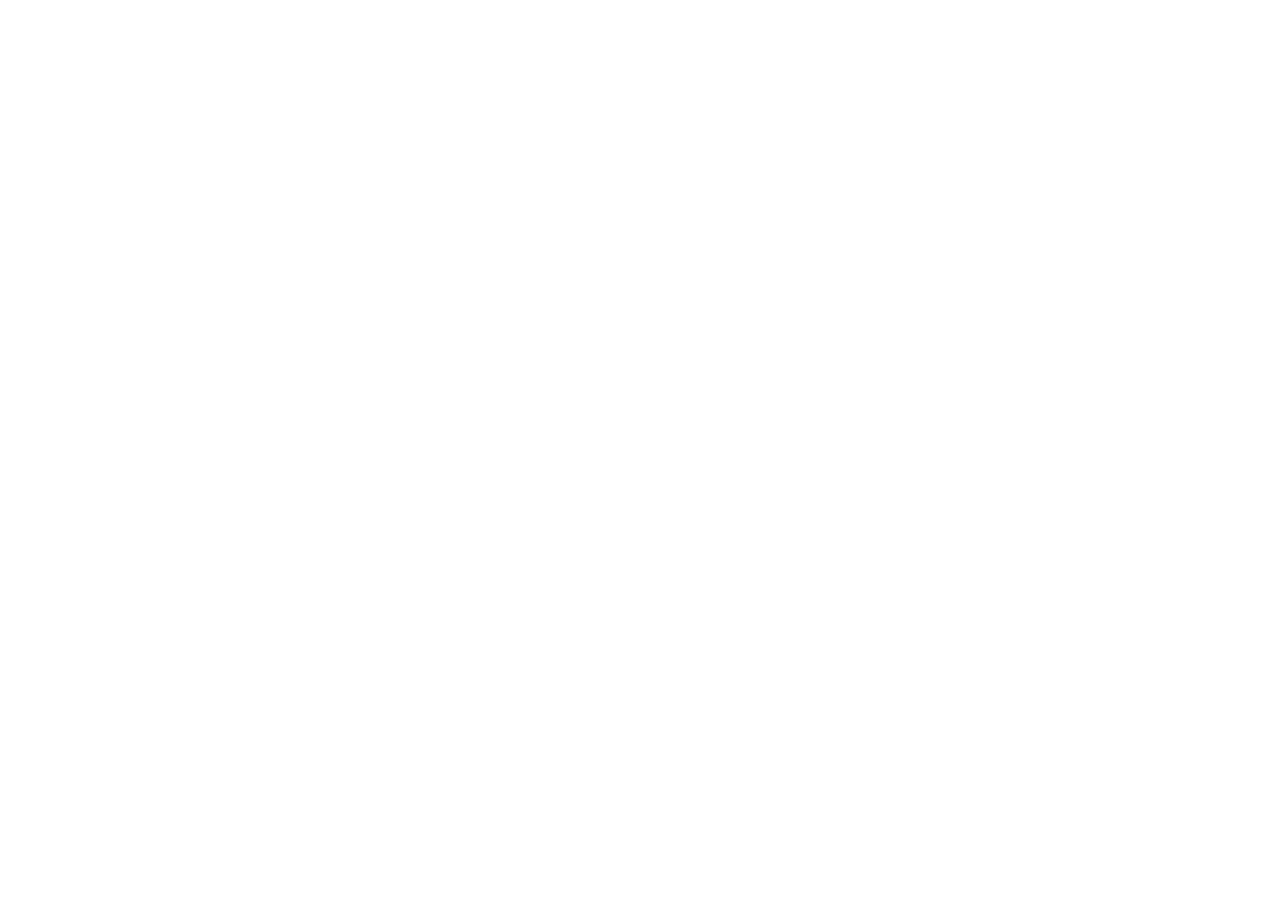
==== Ais/index.html @ 27eb18a7 "created the files for the new projects" ====
<!DOCTYPE html>
<html lang="en">
<head>
    <meta charset="UTF-8">
    <meta name="viewport" content="width=device-width, initial-scale=1.0">
    <title>Document</title>
</head>
<body>
    
</body>
</html>
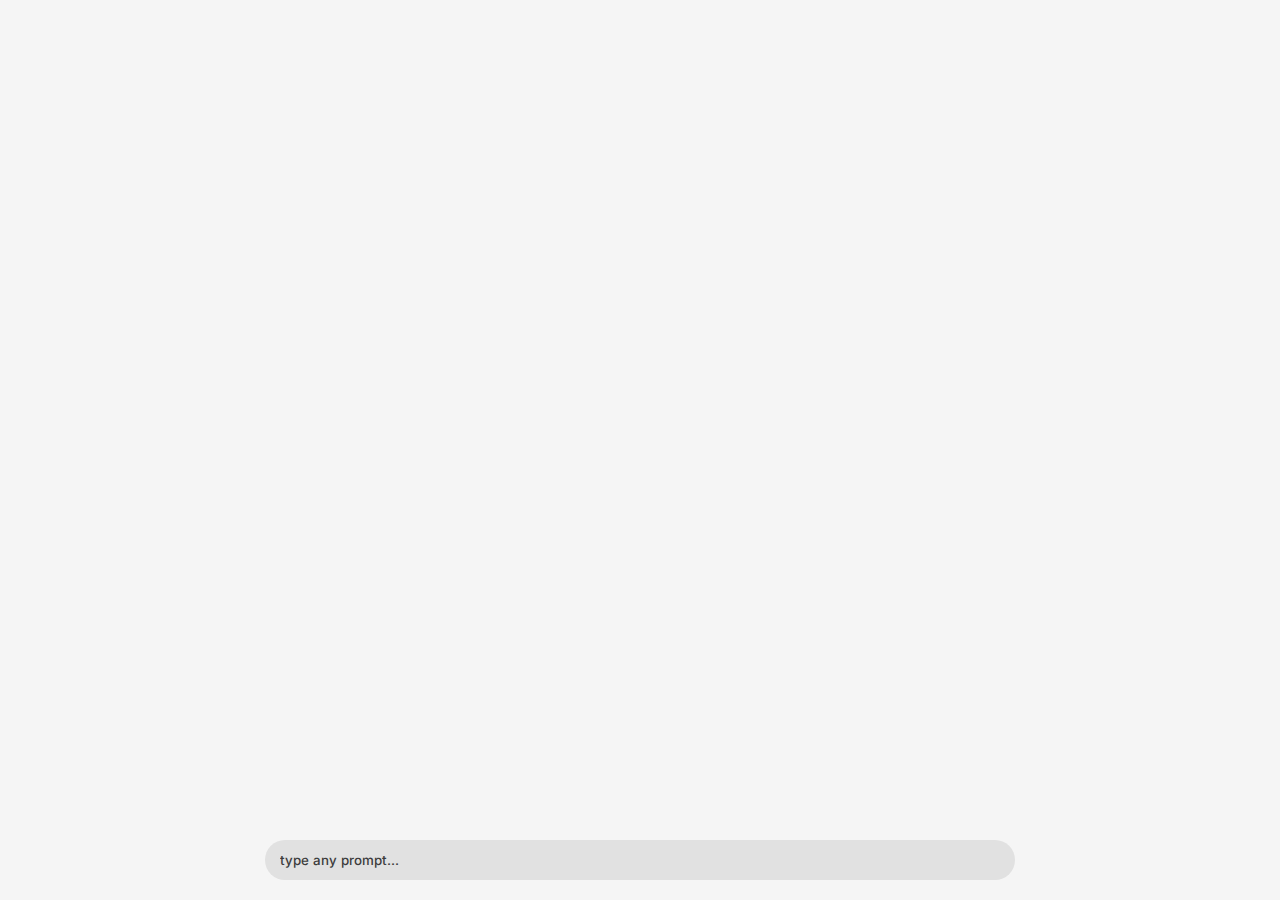
==== commit 38ee6187: "added the floating input field to the page" ====
--- a/Ais/index.html
+++ b/Ais/index.html
@@ -3,9 +3,11 @@
 <head>
     <meta charset="UTF-8">
     <meta name="viewport" content="width=device-width, initial-scale=1.0">
-    <title>Document</title>
+    <title>Ai comparison</title>
+    <link rel="stylesheet" href="index.css">
 </head>
 <body>
     
+    <div id="ib"><input type="text" id="input-bar" placeholder="type any prompt..."></div>
 </body>
 </html>--- a/Ais/index.css
+++ b/Ais/index.css
@@ -0,0 +1,41 @@
+@import url('https://fonts.googleapis.com/css2?family=Inter:wght@100..900&display=swap');
+
+*{
+    box-sizing: border-box;
+
+    font-family: "Inter", sans-serif;
+    font-optical-sizing: auto;
+    font-weight: 500;
+}
+
+body{
+    height: 100dvh;
+    width: 100dvw;
+    margin: 0;
+    padding: 0;
+
+    background-color: #F5F5F5;
+}
+
+
+#input-bar{
+    background-color: #E1E1E1;
+    color: #3C3C3C;
+    outline: none;
+    border: none;
+    border-radius: 30px;
+
+    width: 750px;
+    height: 40px;
+    padding: 15px;
+    
+    bottom: 20px;
+    position: fixed;
+    left: 50%;
+    transform: translateX(-50%);
+    z-index: 1000;
+}
+
+#input-bar::placeholder{
+    color: #3C3C3C;
+}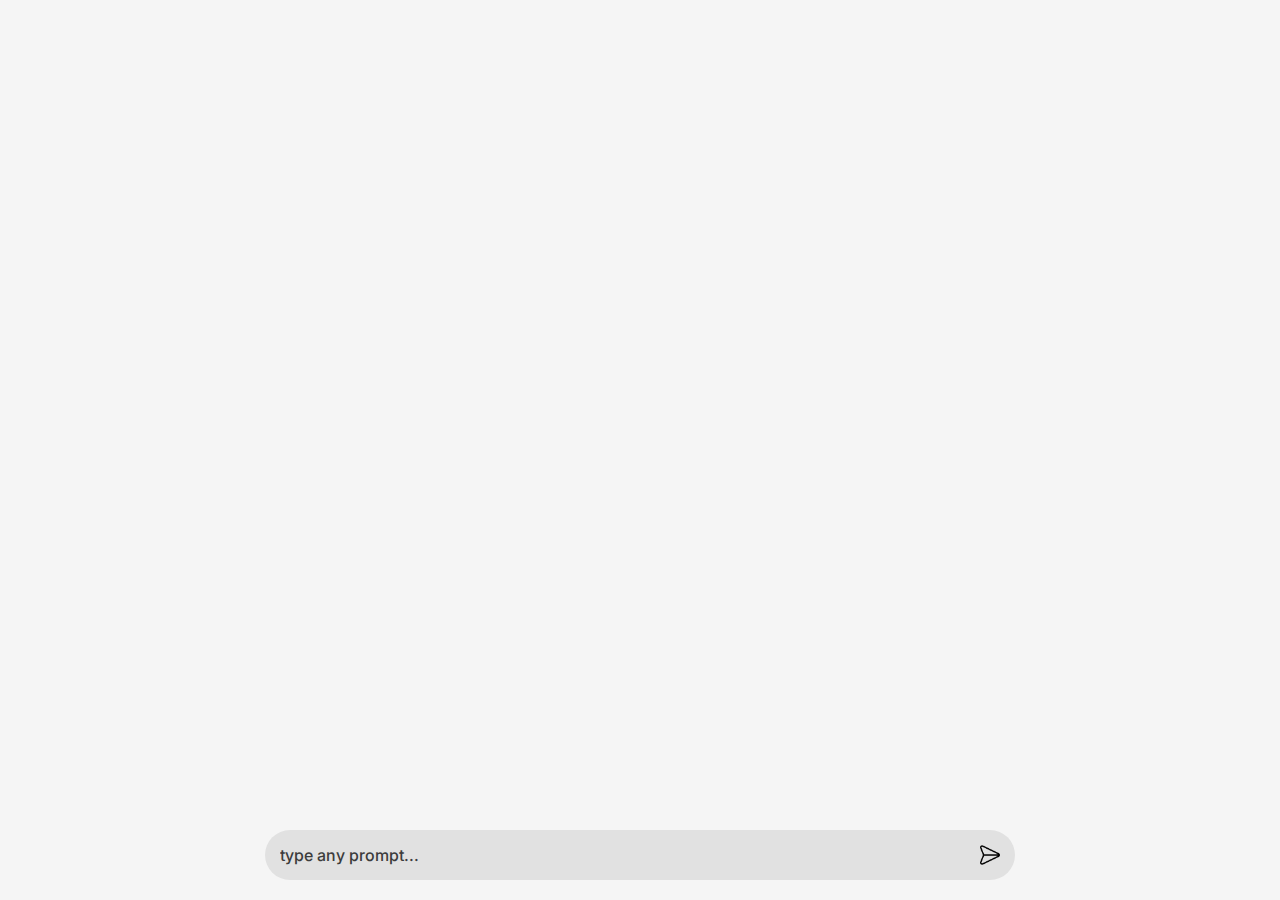
==== commit 67271fd8: "added the send icon" ====
--- a/Ais/index.html
+++ b/Ais/index.html
@@ -8,6 +8,9 @@
 </head>
 <body>
     
-    <div id="ib"><input type="text" id="input-bar" placeholder="type any prompt..."></div>
+    <div id="input-wrapper">
+        <input type="text" id="input-bar" placeholder="type any prompt...">
+        <button id="send-button"></button>
+    </div>
 </body>
 </html>--- a/Ais/index.css
+++ b/Ais/index.css
@@ -17,25 +17,51 @@
     background-color: #F5F5F5;
 }
 
+#input-wrapper{
+    position: fixed;
+    bottom: 20px;
+    left: 50%;
+    transform: translateX(-50%);
+    width: 750px;
+    height: 50px;
+
+    display: flex;
+    align-items: center;
+    justify-content: center;
+    z-index: 1000;
+}
+
 
 #input-bar{
     background-color: #E1E1E1;
-    color: #3C3C3C;
+    color: #141414;
+    font-size: medium;
+
     outline: none;
     border: none;
     border-radius: 30px;
 
-    width: 750px;
-    height: 40px;
-    padding: 15px;
-    
-    bottom: 20px;
-    position: fixed;
-    left: 50%;
-    transform: translateX(-50%);
-    z-index: 1000;
+    width: inherit;
+    height: inherit;
+    padding: 0 45px 0 15px;
+
 }
 
 #input-bar::placeholder{
     color: #3C3C3C;
+    font-weight: 500;
+}
+
+#send-button{
+    background: url('send-icon.png') no-repeat center center;
+    background-size: contain;
+    border: none;
+    outline: none;
+
+    height: 20px;
+    width: 20px;
+    position: absolute;
+    right: 15px;
+    
+    cursor: pointer;
 }